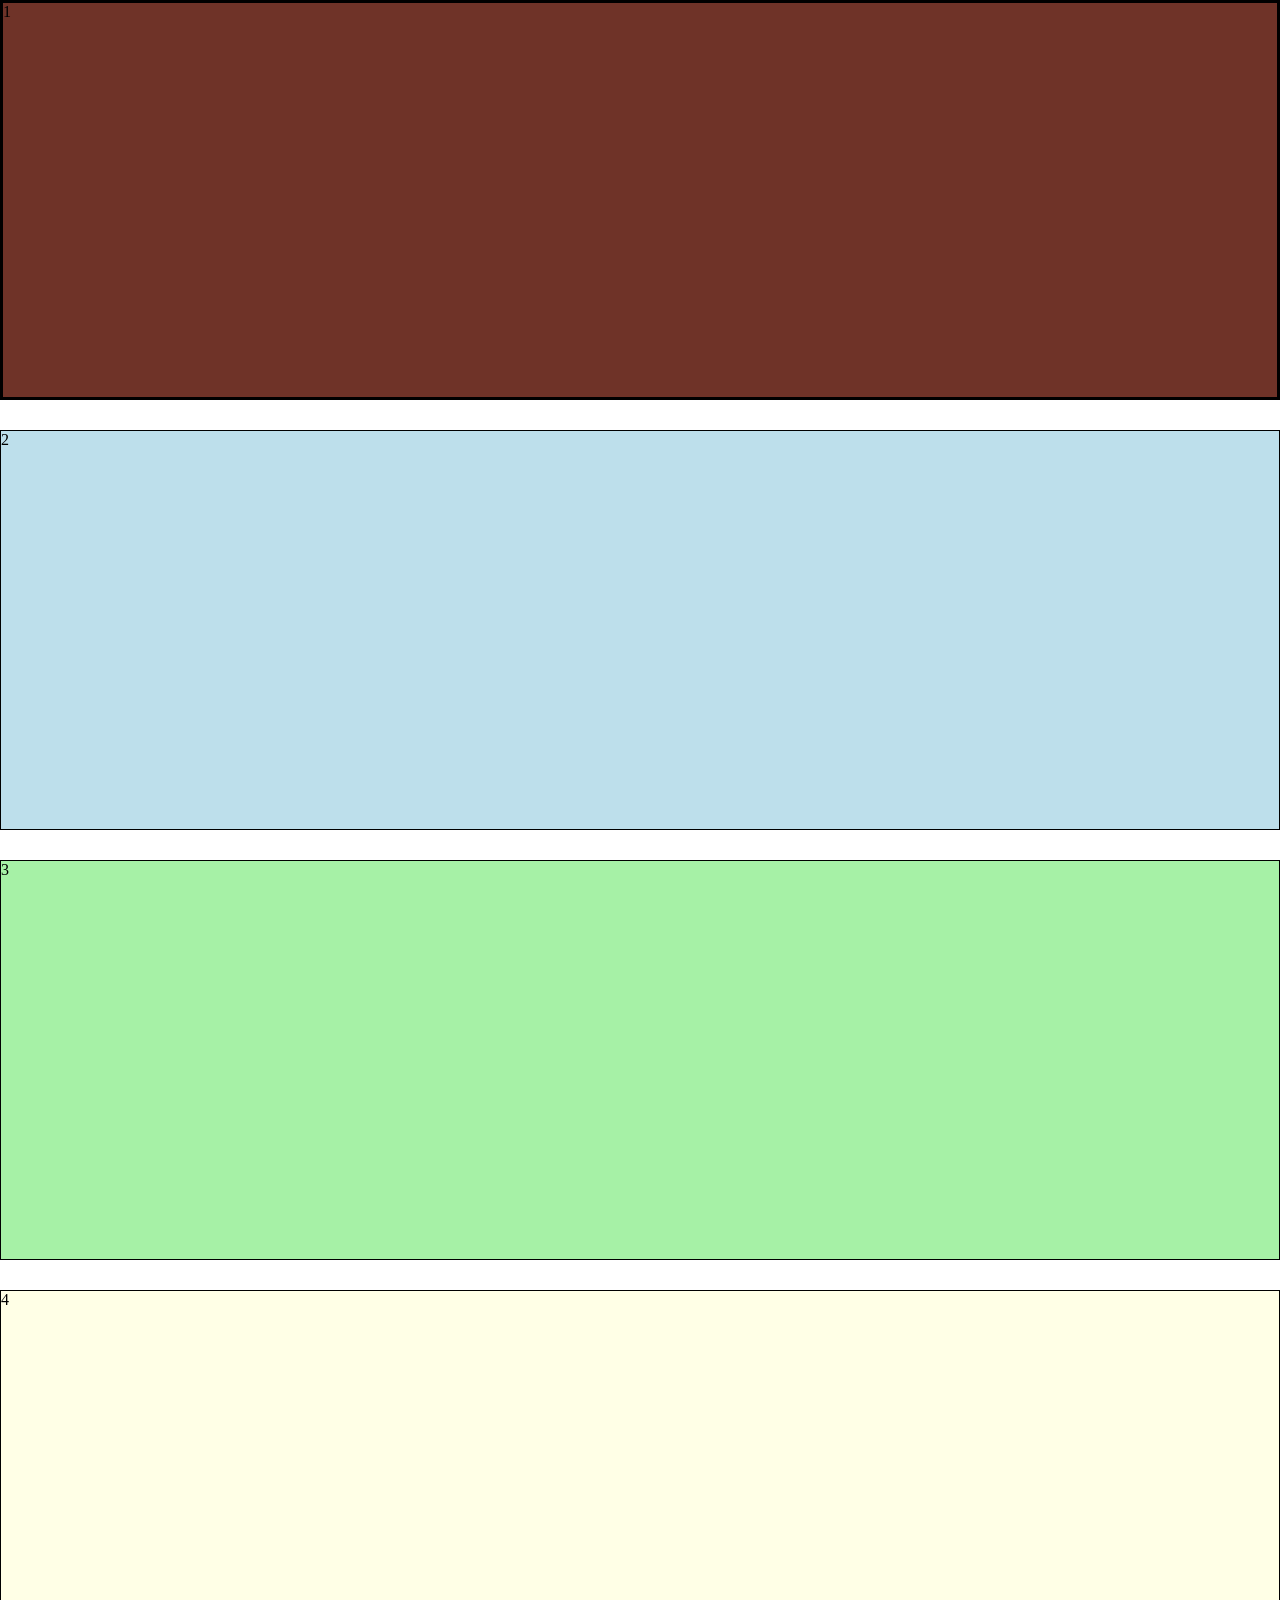
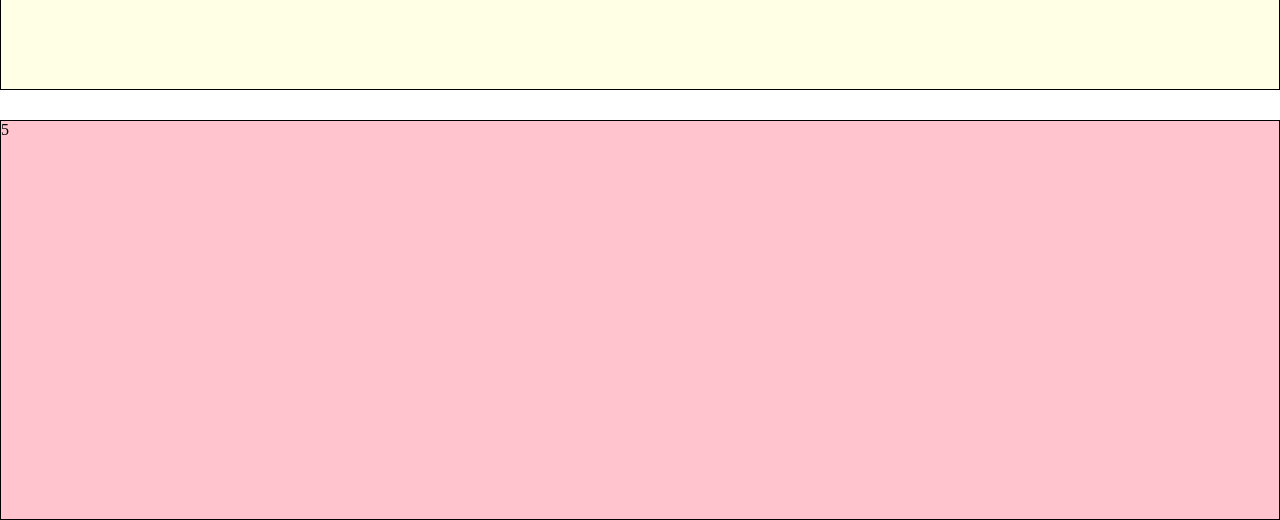
==== convenios.html @ 2ba49994 "Add files via upload" ====
<!DOCTYPE html>
<html lang="en">
<head>
    <meta charset="UTF-8">
    <meta name="viewport" content="width=device-width, initial-scale=1.0">
    <title>Document</title>
    <link rel="stylesheet" href="convenios.css">
</head>
<body>
    <div class="parent">
        <div class="div1">1</div>
        <div class="div2">2</div>
        <div class="div3">3</div>
        <div class="div4">4</div>
        <div class="div5">5</div>
    </div>
</body>
</html>
---- convenios.css ----
/* Asegúrate de que el `body` ocupe toda la altura de la pantalla */
html, body {
    height: 100%;
    margin: 0;
}

/* El contenedor principal de la cuadrícula */
.parent {
    display: grid;
    grid-template-columns: 1fr; /* Una sola columna */
    grid-template-rows: repeat(5, 400px); /* Altura fija para cada fila */
    grid-template-areas:
        "div1"
        "div2"
        "div3"
        "div4"
        "div5";
    gap: 30px; /* Espacio entre los elementos, ajustable */
    
    /* Configuración de la imagen de fondo */
    background-image: url(https://media4.giphy.com/media/xdkXW7Scx6gus/source.gif);
    background-size: cover; /* Hace que la imagen cubra todo el contenedor */
    background-position: center; /* Centra la imagen en el contenedor */
    background-repeat: no-repeat; /* Evita que la imagen se repita */
    
    /* Para asegurar que ocupe toda la altura de la pantalla */
    min-height: 30vh; /* Mínima altura del contenedor igual a la altura de la pantalla */
}

/* Opcional: estilo para asegurar que el contenedor ocupa toda la pantalla */
html, body {
    height: 100%;
    margin: 0;
}

.div1 {
    grid-area: div1;
    background-color: rgba(102, 38, 26, 0.938); /* Color de fondo con opacidad para ver la imagen */
    border: 3px solid black;
}

.div2 {
    grid-area: div2;
    background-color: rgba(173, 216, 230, 0.8); /* Color de fondo con opacidad para ver la imagen */
    border: 1px solid black;
}

.div3 {
    grid-area: div3;
    background-color: rgba(144, 238, 144, 0.8); /* Color de fondo con opacidad para ver la imagen */
    border: 1px solid black;
}

.div4 {
    grid-area: div4;
    background-color: rgba(255, 255, 224, 0.8); /* Color de fondo con opacidad para ver la imagen */
    border: 1px solid black;
}

.div5 {
    grid-area: div5;
    background-color: rgba(255, 182, 193, 0.8); /* Color de fondo con opacidad para ver la imagen */
    border: 1px solid black;
}
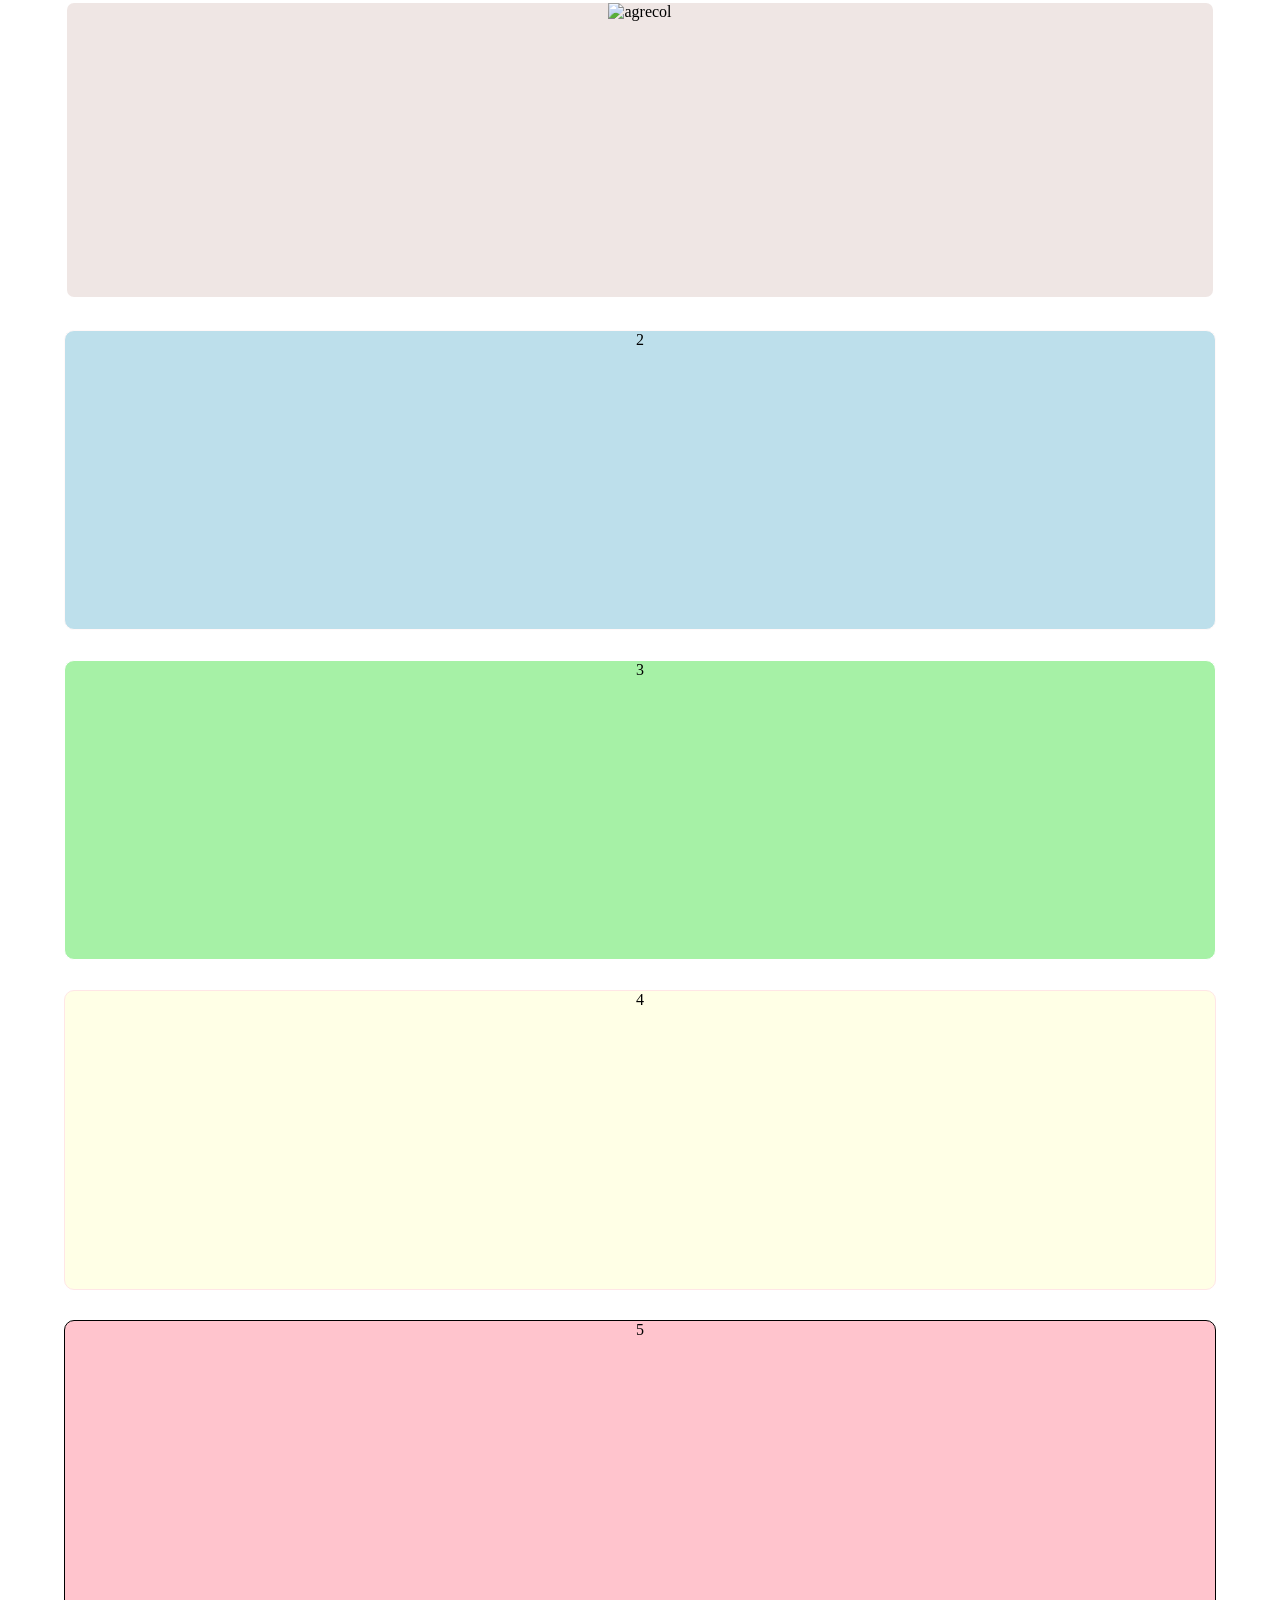
==== commit 92778b58: "Update convenios.html" ====
--- a/convenios.html
+++ b/convenios.html
@@ -7,13 +7,15 @@
     <link rel="stylesheet" href="convenios.css">
 </head>
 <body>
-    <div class="parent">
-        <div class="div1">1</div>
-        <div class="div2">2</div>
-        <div class="div3">3</div>
-        <div class="div4">4</div>
-        <div class="div5">5</div>
-    </div>
+    <center>
+        <div class="parent">
+            <div class="div1">
+            <img src="https://yt3.googleusercontent.com/m05JrQsAFOhcXABNHRePynxzryEwnDiB8Bm2oDn3-FzFPa2H78AiFdqXG8arKojVLO9vKcZcGA=s900-c-k-c0x00ffffff-no-rj" alt="agrecol" class="agrecol"></div>
+            <div class="div2">2</div>
+            <div class="div3">3</div>
+            <div class="div4">4</div>
+            <div class="div5">5</div>
+        </div>
+    </center>
 </body>
 </html>
-
--- a/convenios.css
+++ b/convenios.css
@@ -1,14 +1,20 @@
-/* Asegúrate de que el `body` ocupe toda la altura de la pantalla */
 html, body {
     height: 100%;
     margin: 0;
+    background-image: url(https://media4.giphy.com/media/xdkXW7Scx6gus/source.gif);
+    background-size: cover; /* Hace que la imagen cubra todo el contenedor */
+    background-position: center; /* Centra la imagen en el contenedor */
+    background-repeat: no-repeat; /* Evita que la imagen se repita */
+    min-height: 50vh; /* Mínima altura del contenedor igual a la altura de la pantalla */
+    background-attachment: fixed;
 }
 
 /* El contenedor principal de la cuadrícula */
 .parent {
     display: grid;
-    grid-template-columns: 1fr; /* Una sola columna */
-    grid-template-rows: repeat(5, 400px); /* Altura fija para cada fila */
+    grid-template-columns: 34fr; /* Una sola columna */
+    width: 90vw;
+    grid-template-rows: repeat(5, 300px); /* Altura fija para cada fila */
     grid-template-areas:
         "div1"
         "div2"
@@ -18,13 +24,8 @@
     gap: 30px; /* Espacio entre los elementos, ajustable */
     
     /* Configuración de la imagen de fondo */
-    background-image: url(https://media4.giphy.com/media/xdkXW7Scx6gus/source.gif);
-    background-size: cover; /* Hace que la imagen cubra todo el contenedor */
-    background-position: center; /* Centra la imagen en el contenedor */
-    background-repeat: no-repeat; /* Evita que la imagen se repita */
-    
-    /* Para asegurar que ocupe toda la altura de la pantalla */
-    min-height: 30vh; /* Mínima altura del contenedor igual a la altura de la pantalla */
+   
+   
 }
 
 /* Opcional: estilo para asegurar que el contenedor ocupa toda la pantalla */
@@ -35,30 +36,44 @@
 
 .div1 {
     grid-area: div1;
-    background-color: rgba(102, 38, 26, 0.938); /* Color de fondo con opacidad para ver la imagen */
-    border: 3px solid black;
+    background-color: rgba(238, 229, 227, 0.938); /* Color de fondo con opacidad para ver la imagen */
+    border: 3px solid rgb(255, 255, 255);
+    border-radius: 10px;
+  
+
+}
+
+.agrecol{
+    width: 280px;
+    height: 280px;
+    left: 10px;
+
 }
 
 .div2 {
     grid-area: div2;
     background-color: rgba(173, 216, 230, 0.8); /* Color de fondo con opacidad para ver la imagen */
-    border: 1px solid black;
+    border: 1px solid rgb(255, 249, 249);
+    border-radius: 10px;
 }
 
 .div3 {
     grid-area: div3;
     background-color: rgba(144, 238, 144, 0.8); /* Color de fondo con opacidad para ver la imagen */
-    border: 1px solid black;
+    border: 1px solid rgb(255, 255, 255);
+    border-radius: 10px;
 }
 
 .div4 {
     grid-area: div4;
     background-color: rgba(255, 255, 224, 0.8); /* Color de fondo con opacidad para ver la imagen */
-    border: 1px solid black;
+    border: 1px solid rgb(255, 230, 230);
+    border-radius: 10px;
 }
 
 .div5 {
     grid-area: div5;
     background-color: rgba(255, 182, 193, 0.8); /* Color de fondo con opacidad para ver la imagen */
     border: 1px solid black;
+    border-radius: 10px;
 }
